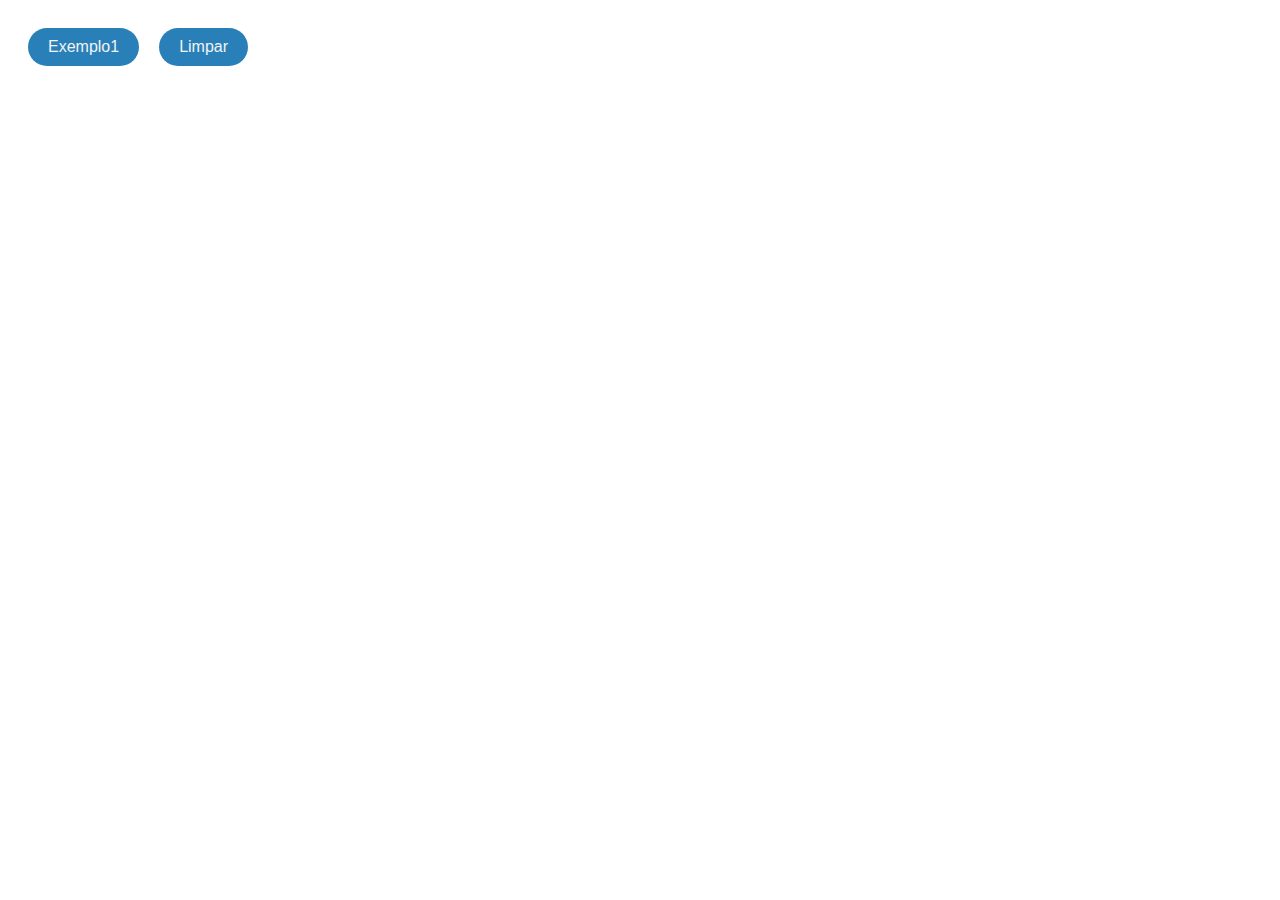
==== aula-2/index.html @ 5cc48983 "aula2" ====
<!DOCTYPE html>
<html lang="pt">
<head>
    <meta charset="UTF-8">
    <meta name="viewport" content="width=device-width, initial-scale=1.0">
    <meta http-equiv="X-UA-Compatible" content="ie=edge">
    <title>Aula 2</title>
    <link rel="stylesheet" href="./style.css">
    <link rel="icon" href="favicon.ico" type="image/x-icon">
    <script src="https://code.jquery.com/jquery-3.7.1.min.js" integrity="sha256-/JqT3SQfawRcv/BIHPThkBvs0OEvtFFmqPF/lYI/Cxo=" crossorigin="anonymous"></script>
    <script defer="defer" src="./script.js"></script>
</head>
<body>
    <input type="button" name="button1" id="button1" value="Exemplo1">
    <div id="resultado1"></div>
    <input type="button" name="limpar" id="limpar" value="Limpar">
</body>
</html>
---- aula-2/style.css ----
body {
    display: flex;
    justify-content: flex-start;
    align-items: flex-start;
    gap: 10px;
    padding: 20px;
}

input[type="button"] {
    padding: 10px 20px;
    font-size: 16px;
    background-color: #2980b9;
    color: #f2f3f4;
    border: none;
    border-radius: 20px;
}

input[type="button"]:hover {
    background-color: #7fb3d5;
}
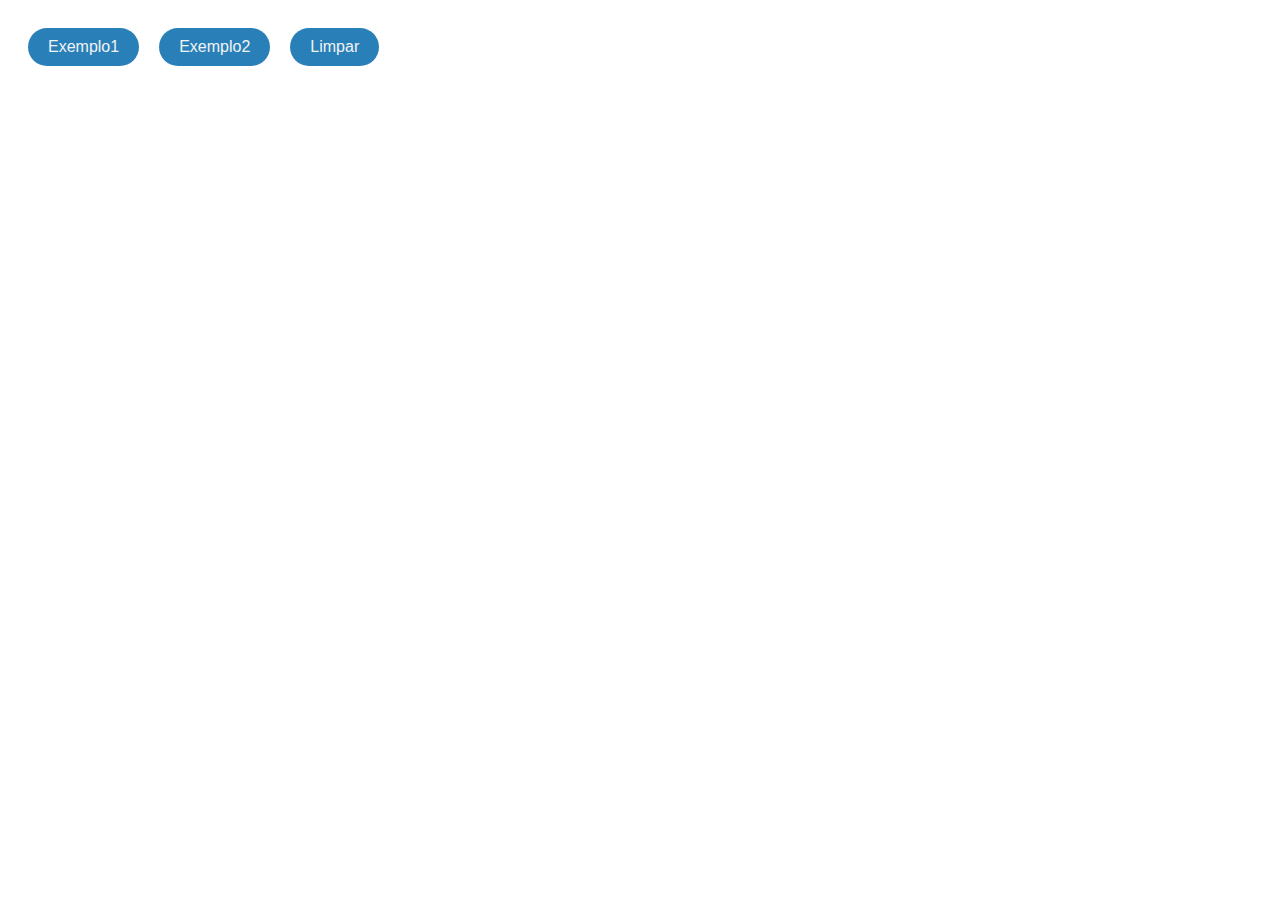
==== commit e145b049: "add json" ====
--- a/aula-2/index.html
+++ b/aula-2/index.html
@@ -13,6 +13,8 @@
 <body>
     <input type="button" name="button1" id="button1" value="Exemplo1">
     <div id="resultado1"></div>
+    <input type="button" name="button2" id="button2" value="Exemplo2">
+    <div id="resultado2"></div>
     <input type="button" name="limpar" id="limpar" value="Limpar">
 </body>
 </html>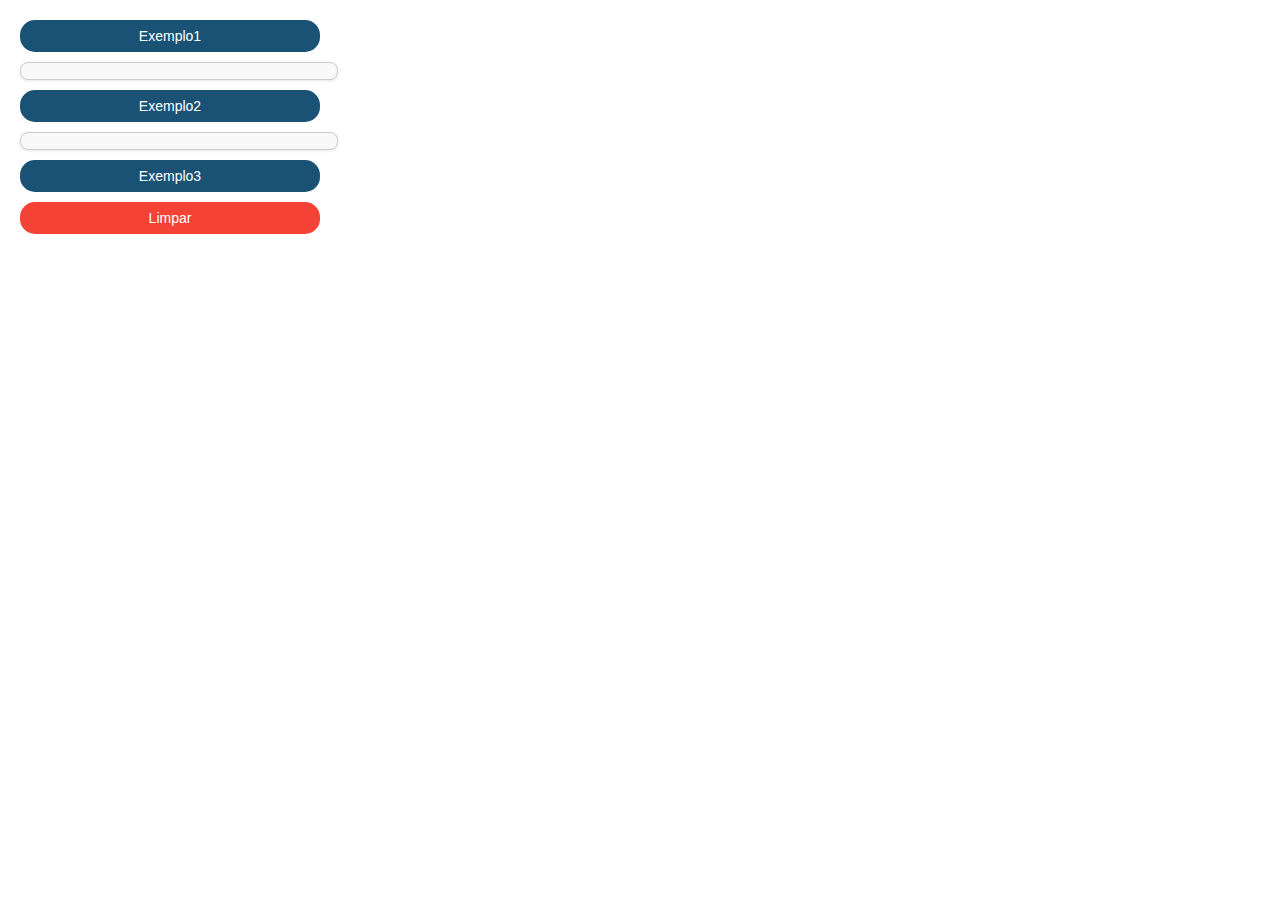
==== commit 742f0d10: "json3" ====
--- a/aula-2/index.html
+++ b/aula-2/index.html
@@ -15,6 +15,9 @@
     <div id="resultado1"></div>
     <input type="button" name="button2" id="button2" value="Exemplo2">
     <div id="resultado2"></div>
+    <input type="button" name="button3" id="button3" value="Exemplo3">
+    <div id="resultado3"></div>
     <input type="button" name="limpar" id="limpar" value="Limpar">
 </body>
+
 </html>--- a/aula-2/style.css
+++ b/aula-2/style.css
@@ -1,20 +1,44 @@
 body {
-    display: flex;
-    justify-content: flex-start;
-    align-items: flex-start;
-    gap: 10px;
-    padding: 20px;
+    font-family: Arial, sans-serif;
+    margin: 20px;
 }
 
 input[type="button"] {
-    padding: 10px 20px;
-    font-size: 16px;
-    background-color: #2980b9;
-    color: #f2f3f4;
+    display: block;
+    padding: 8px 16px;
+    font-size: 14px;
+    background-color: #1a5276;
+    color: white;
     border: none;
-    border-radius: 20px;
+    border-radius: 15px;
+    margin-bottom: 10px;
+    transition: background-color 0.3s ease;
+    width: 100%;
+    max-width: 300px;
 }
 
 input[type="button"]:hover {
     background-color: #7fb3d5;
+}
+
+#resultado1, #resultado2 {
+    margin-top: 10px;
+    padding: 8px;
+    font-size: 14px;
+    color: #333;
+    background-color: #f9f9f9;
+    border-radius: 8px;
+    border: 1px solid #ccc;
+    width: 100%;
+    max-width: 300px;
+    box-shadow: 0 1px 3px rgba(0, 0, 0, 0.1);
+    margin: 10px 0;
+}
+
+#limpar {
+    background-color: #f44336;
+}
+
+#limpar:hover {
+    background-color: #e53935;
 }